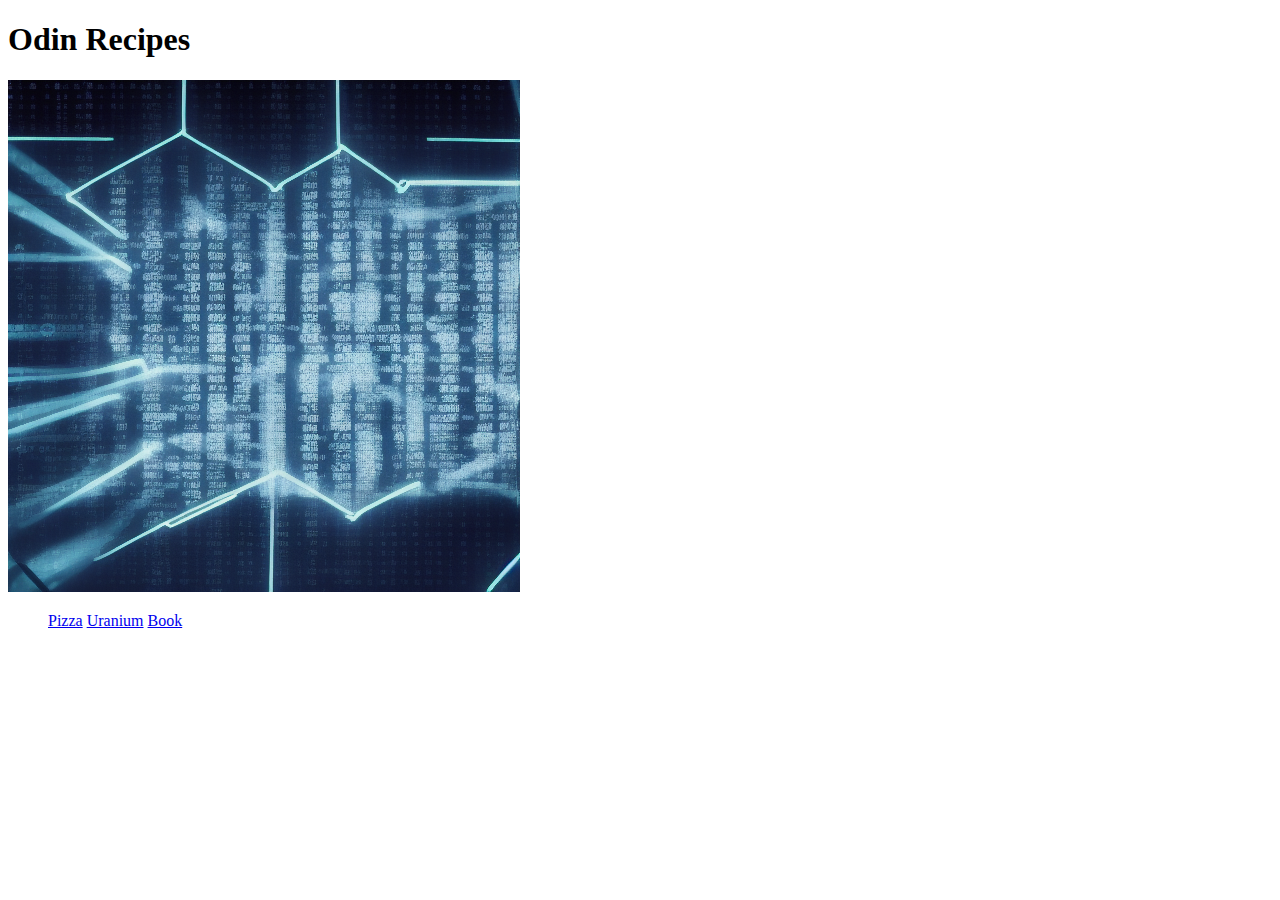
==== index.html @ 196c0706 "moved folder structure" ====
<!DOCTYPE html>
<html lang="en">
<head>
    <meta charset="UTF-8">
    <meta http-equiv="X-UA-Compatible" content="IE=edge">
    <meta name="viewport" content="width=device-width, initial-scale=1.0">
    <title>Recipes</title>
</head>
<body>
    <h1>    Odin Recipes    </h1>
    <img src="./00364-1848308797-image of deep dark web where hackers sit.avif">
    <ul>
    <a href="./recipes/pizza.html">Pizza</a>
    <a href="./recipes/uranium.html">Uranium</a>
    <a href="./recipes/book.html">Book</a>
    </ul>
</body>
</html>
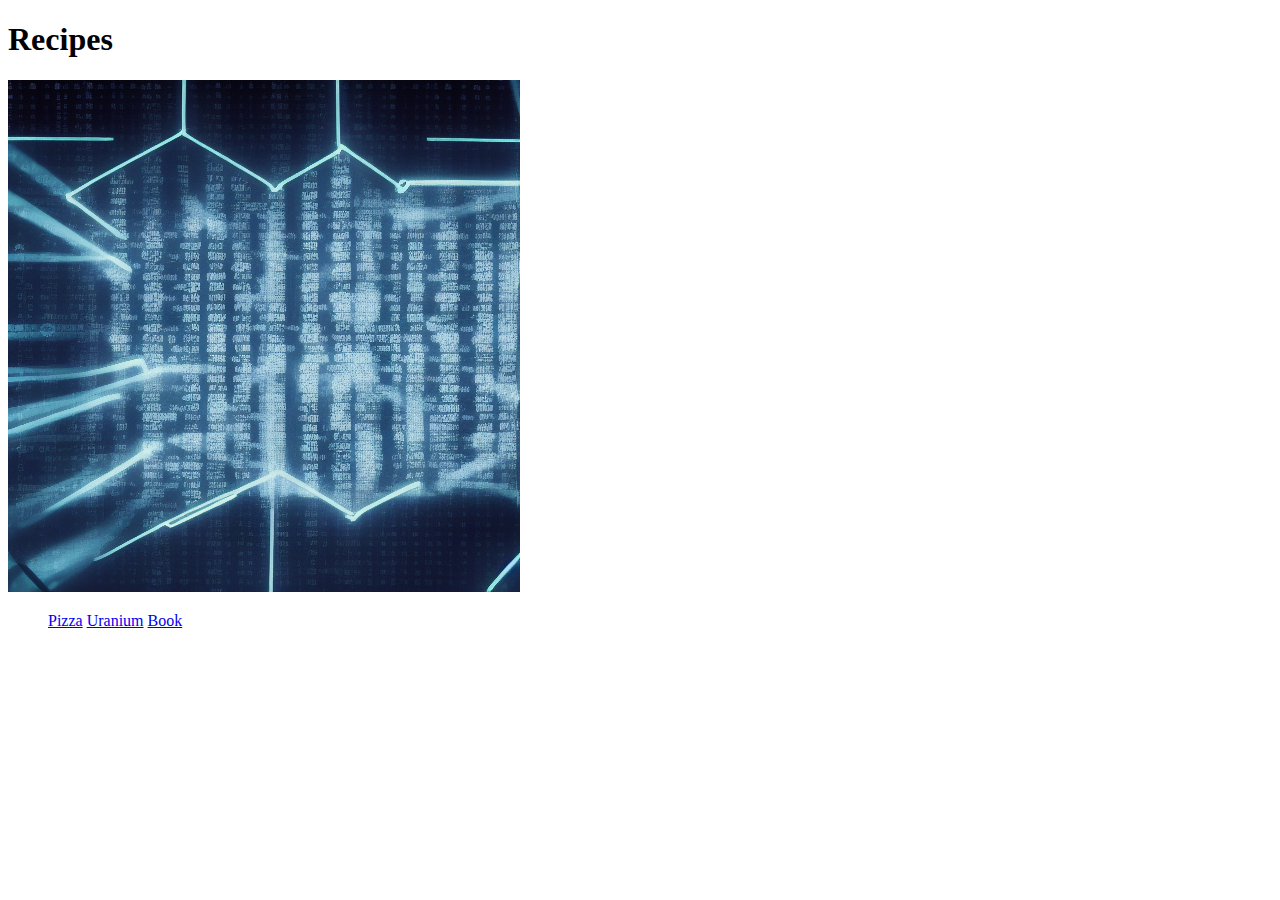
==== commit 502fa2a7: "Changed title" ====
--- a/index.html
+++ b/index.html
@@ -7,7 +7,7 @@
     <title>Recipes</title>
 </head>
 <body>
-    <h1>    Odin Recipes    </h1>
+    <h1>    Recipes    </h1>
     <img src="./00364-1848308797-image of deep dark web where hackers sit.avif">
     <ul>
     <a href="./recipes/pizza.html">Pizza</a>
